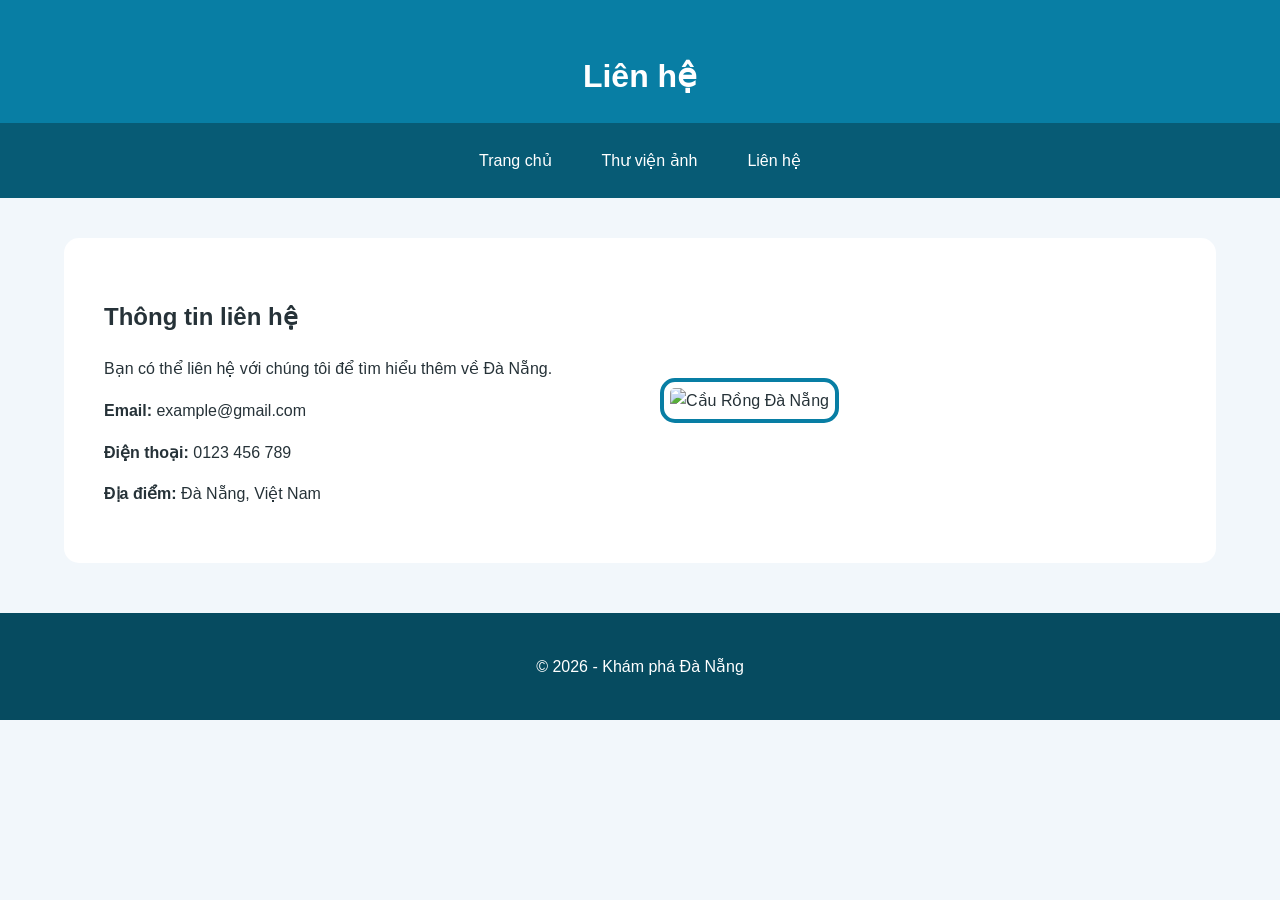
==== contact.html @ 6bb6efdc "Add files via upload" ====
<!DOCTYPE html>
<html lang="vi">

<head>

    <meta charset="UTF-8">

    <meta name="viewport"
          content="width=device-width, initial-scale=1.0">

    <title>Liên hệ</title>

    <link rel="stylesheet" href="style.css">

</head>

<body>

    <a class="skip-link" href="#main-content">
        Chuyển đến nội dung chính
    </a>


    <header>

        <h1>Liên hệ</h1>

        <nav aria-label="Điều hướng chính">

            <a href="index.html">Trang chủ</a>

            <a href="gallery.html">Thư viện ảnh</a>

            <a href="contact.html">Liên hệ</a>

        </nav>

    </header>


    <main id="main-content">

        <section class="contact">

            <div>

                <h2>Thông tin liên hệ</h2>

                <p>
                    Bạn có thể liên hệ với chúng tôi
                    để tìm hiểu thêm về Đà Nẵng.
                </p>

                <p>
                    <strong>Email:</strong>
                    example@gmail.com
                </p>

                <p>
                    <strong>Điện thoại:</strong>
                    0123 456 789
                </p>

                <p>
                    <strong>Địa điểm:</strong>
                    Đà Nẵng, Việt Nam
                </p>

            </div>


            <div>

                <img src="images/danang2.jpg"
                     alt="Cầu Rồng Đà Nẵng">

            </div>

        </section>

    </main>


    <footer>

        <p>
            © 2026 - Khám phá Đà Nẵng
        </p>

    </footer>

</body>

</html>
---- style.css ----
* {
    box-sizing: border-box;
}

body {
    margin: 0;
    font-family: Arial, sans-serif;
    line-height: 1.6;
    background-color: #f2f7fb;
    color: #263238;
}

main {
    width: 90%;
    max-width: 1200px;
    margin: 40px auto;
}


/* =====================
   SKIP LINK
===================== */

.skip-link {
    position: absolute;
    top: -60px;
    left: 10px;

    padding: 12px 18px;

    background-color: #000;
    color: #fff;

    text-decoration: none;
    border-radius: 6px;
}

.skip-link:focus {
    top: 10px;
}


/* =====================
   HEADER
===================== */

header {
    background-color: #087ea4;
    color: white;

    text-align: center;

    padding-top: 30px;
}

header h1 {
    margin-bottom: 5px;
}


/* =====================
   NAVIGATION - FLEX
===================== */

nav {
    display: flex;

    justify-content: center;
    align-items: center;

    gap: 10px;

    margin-top: 20px;

    padding: 15px;

    background-color: #075b75;
}

nav a {
    color: white;

    text-decoration: none;

    padding: 10px 20px;

    border-radius: 8px;

    transition: all 0.3s ease;
}

nav a:hover {
    background-color: white;

    color: #075b75;

    transform: translateY(-3px);
}

nav a:focus {
    outline: 3px solid #ffd166;
}


/* =====================
   HERO - GRID
===================== */

.hero {
    display: grid;

    grid-template-columns: 1fr 1fr;

    gap: 40px;

    align-items: center;

    background-color: white;

    padding: 40px;

    border-radius: 15px;

    box-shadow: 0 5px 15px rgba(0, 0, 0, 0.1);
}


/* =====================
   IMAGE - BOX MODEL
===================== */

img {
    width: 100%;
    max-width: 600px;

    border: 4px solid #087ea4;

    padding: 6px;

    border-radius: 15px;

    background-color: white;

    transition: transform 0.3s ease;
}

img:hover {
    transform: scale(1.03);
}


/* =====================
   BUTTON
===================== */

.button {
    display: inline-block;

    margin-top: 15px;

    padding: 12px 22px;

    background-color: #087ea4;

    color: white;

    text-decoration: none;

    border-radius: 8px;

    transition: all 0.3s ease;
}

.button:hover {
    background-color: #064b60;

    transform: scale(1.05);
}


/* =====================
   CONTENT
===================== */

.content-section {
    margin-top: 40px;
}


/* =====================
   CARDS - FLEX
===================== */

.cards {
    display: flex;

    gap: 25px;

    justify-content: center;
}

.card {
    flex: 1;

    background-color: white;

    padding: 25px;

    border: 2px solid #d6e7ed;

    border-radius: 12px;

    transition: all 0.3s ease;
}

.card:hover {
    transform: translateY(-8px);

    box-shadow: 0 8px 20px
        rgba(0, 0, 0, 0.15);
}


/* =====================
   GALLERY - GRID
===================== */

.gallery {
    display: grid;

    grid-template-columns:
        repeat(3, 1fr);

    gap: 25px;

    margin-top: 30px;
}

.gallery figure {
    margin: 0;

    padding: 12px;

    background-color: white;

    border-radius: 15px;

    box-shadow: 0 4px 12px
        rgba(0, 0, 0, 0.1);
}

.gallery img {
    display: block;

    width: 100%;

    height: 220px;

    object-fit: cover;
}

figcaption {
    text-align: center;

    padding: 10px;

    font-weight: bold;
}


/* =====================
   NTH-CHILD
===================== */

.gallery figure:nth-child(even) img {
    border-radius: 40px 10px 40px 10px;
}

.gallery figure:nth-child(odd) img {
    border-radius: 10px 40px 10px 40px;
}


/* =====================
   CONTACT - FLEX
===================== */

.contact {
    display: flex;

    align-items: center;

    justify-content: space-between;

    gap: 40px;

    background-color: white;

    padding: 40px;

    border-radius: 15px;
}

.contact > div {
    flex: 1;
}


/* =====================
   FOOTER
===================== */

footer {
    margin-top: 50px;

    padding: 25px;

    background-color: #064b60;

    color: white;

    text-align: center;
}


/* =====================
   RESPONSIVE
===================== */

@media (max-width: 800px) {

    .hero {
        grid-template-columns: 1fr;
    }

    .gallery {
        grid-template-columns: 1fr 1fr;
    }

    .cards {
        flex-direction: column;
    }

    .contact {
        flex-direction: column;
    }
}


@media (max-width: 500px) {

    .gallery {
        grid-template-columns: 1fr;
    }

    nav {
        flex-direction: column;
    }

    nav a {
        width: 100%;
    }
}
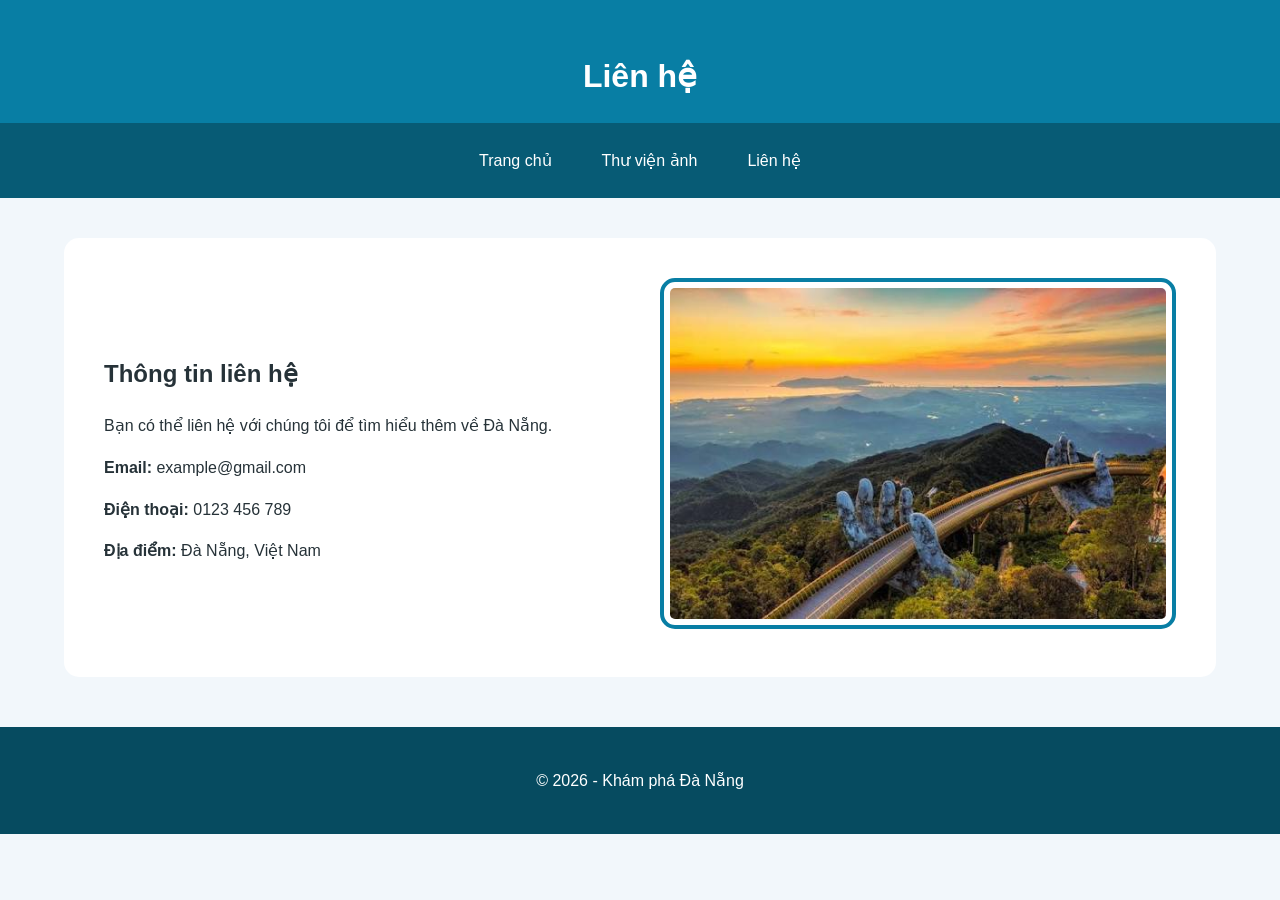
==== commit e146b664: "Fix HTML structure and update image source" ====
--- a/contact.html
+++ b/contact.html
@@ -71,7 +71,7 @@
 
             <div>
 
-                <img src="images/danang2.jpg"
+                <img src="danang2.jpg"
                      alt="Cầu Rồng Đà Nẵng">
 
             </div>
@@ -91,4 +91,4 @@
 
 </body>
 
-</html>+</html>
